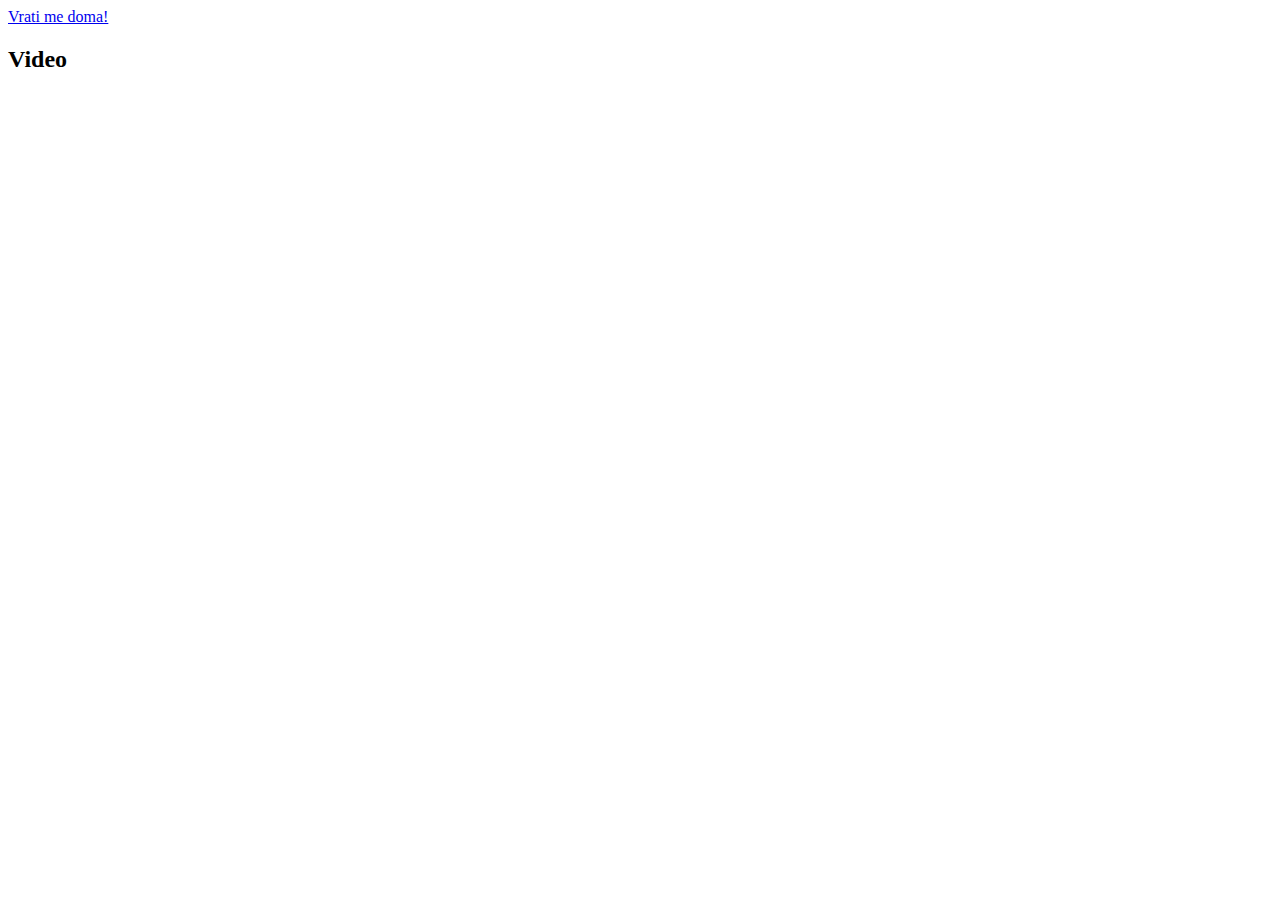
==== video.html @ 024f142d "Add files via upload" ====
<!doctype html>
<html>
<head>
<meta charset="utf-8">
<title>Video</title>
	<link rel="stylesheet" href="stil.css">
</head>

<body class="pozadina">
<body>
<a href="index.html">Vrati me doma!</a>
	
<h2>Video</h2>
	
</body>
</html>
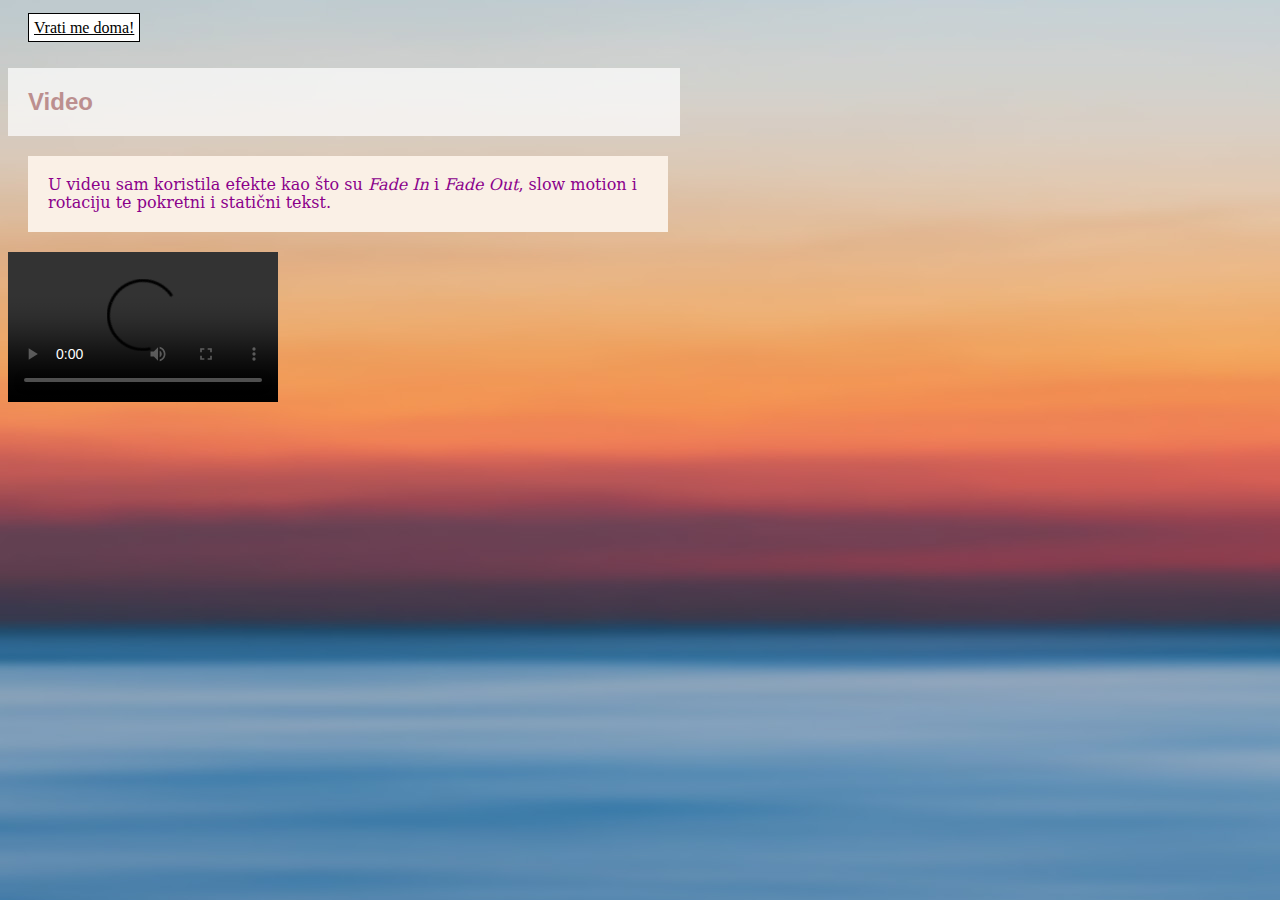
==== commit 833281b9: "Add files via upload" ====
--- a/video.html
+++ b/video.html
@@ -11,6 +11,10 @@
 <a href="index.html">Vrati me doma!</a>
 	
 <h2>Video</h2>
+	<p>U videu sam koristila efekte kao što su <i>Fade In</i> i <i>Fade Out</i>, slow motion i rotaciju te pokretni i statični tekst.</p>
+	<video width="270" height="" controls>
+	<source src="Vjezbe/video_za_web.mp4" type="video/mp4"/>
+</video>
 	
 </body>
 </html>
--- a/stil.css
+++ b/stil.css
@@ -0,0 +1,60 @@
+@charset "utf-8";
+/* CSS Document */
+p {
+	color: darkmagenta;
+	font-family:Constantia, "Lucida Bright", "DejaVu Serif", Georgia, "serif";
+	font-size: 16px;
+	line-height: 18px;
+	width: 600px;
+	background-color: linen;
+	padding: 20px;
+	margin: 20px;
+}
+.paragraf_2 {color: teal; background-color: rgba(255, 255, 255, 0.5)}
+.novi_blok{
+	background-color: rgba(255, 255, 255, 0.5);
+	padding: 20px;
+	margin: 20px;
+	width: 50%;
+}
+
+h1, h2 {
+	font-family: Gotham, "Helvetica Neue", Helvetica, Arial, "sans-serif";
+	color:rosybrown;
+	background-color: rgba(255, 255, 255, 0.7);
+	padding: 20px;
+	margin: 20px; margin-left: 0px;
+	width: 50%;
+}
+
+h3 {
+	font-family:Gotham, "Helvetica Neue", Helvetica, Arial, "sans-serif";
+	color: black;
+	background-color: rgba(255, 255, 255, 0.4);
+	padding: 15px;
+	margin: 5px;
+	width: 50%;
+}
+
+span {color: rgb(255, 0, 255);}
+.pozadina {
+	background-image: url("Slike/sunset.jpeg");
+	background-color: darkcyan
+}
+.drugapozadina {
+	background-color: darkgray;
+}
+a:link {
+	color: black;
+	background-color: white;
+	padding: 5px;
+	line-height: 40px;
+	border: 1px solid #000000;
+	margin: 20px;
+}
+a:hover {
+	background-color: mistyrose;
+}
+img {
+	height: 300px;
+}